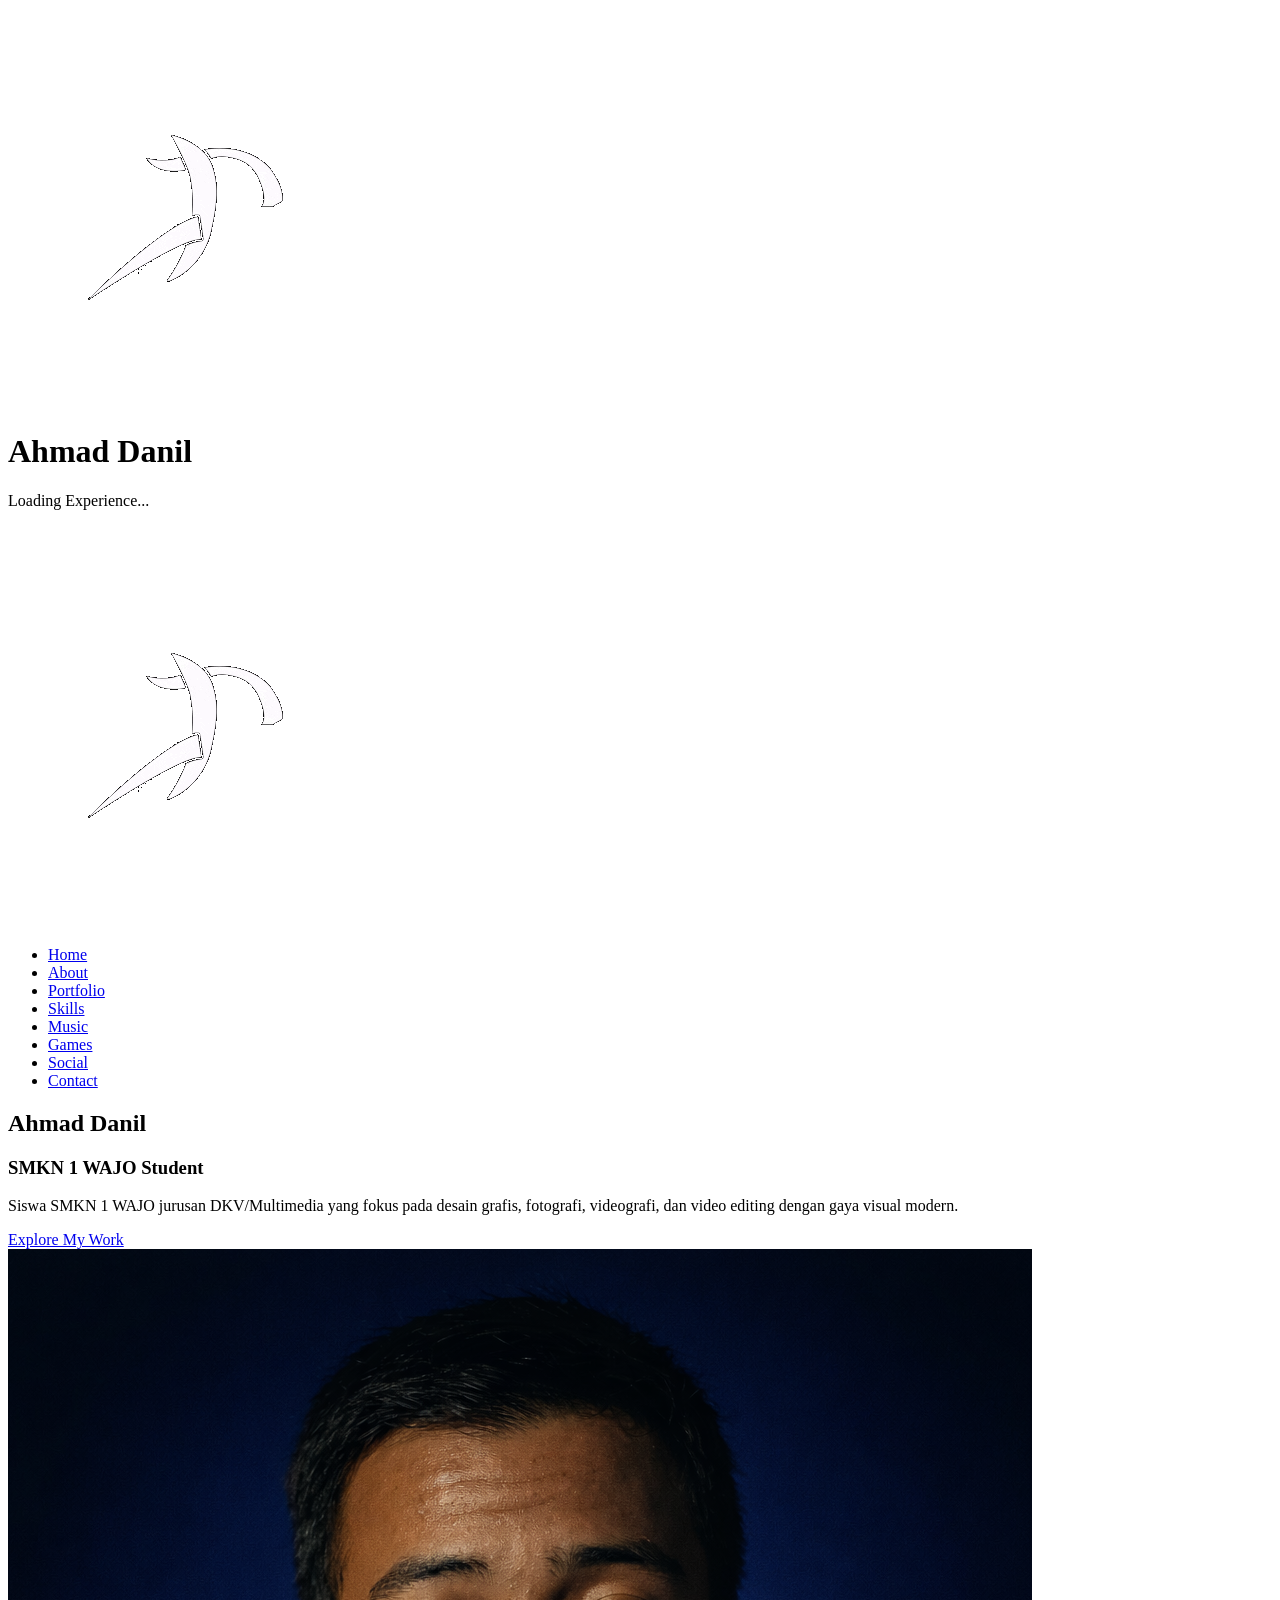
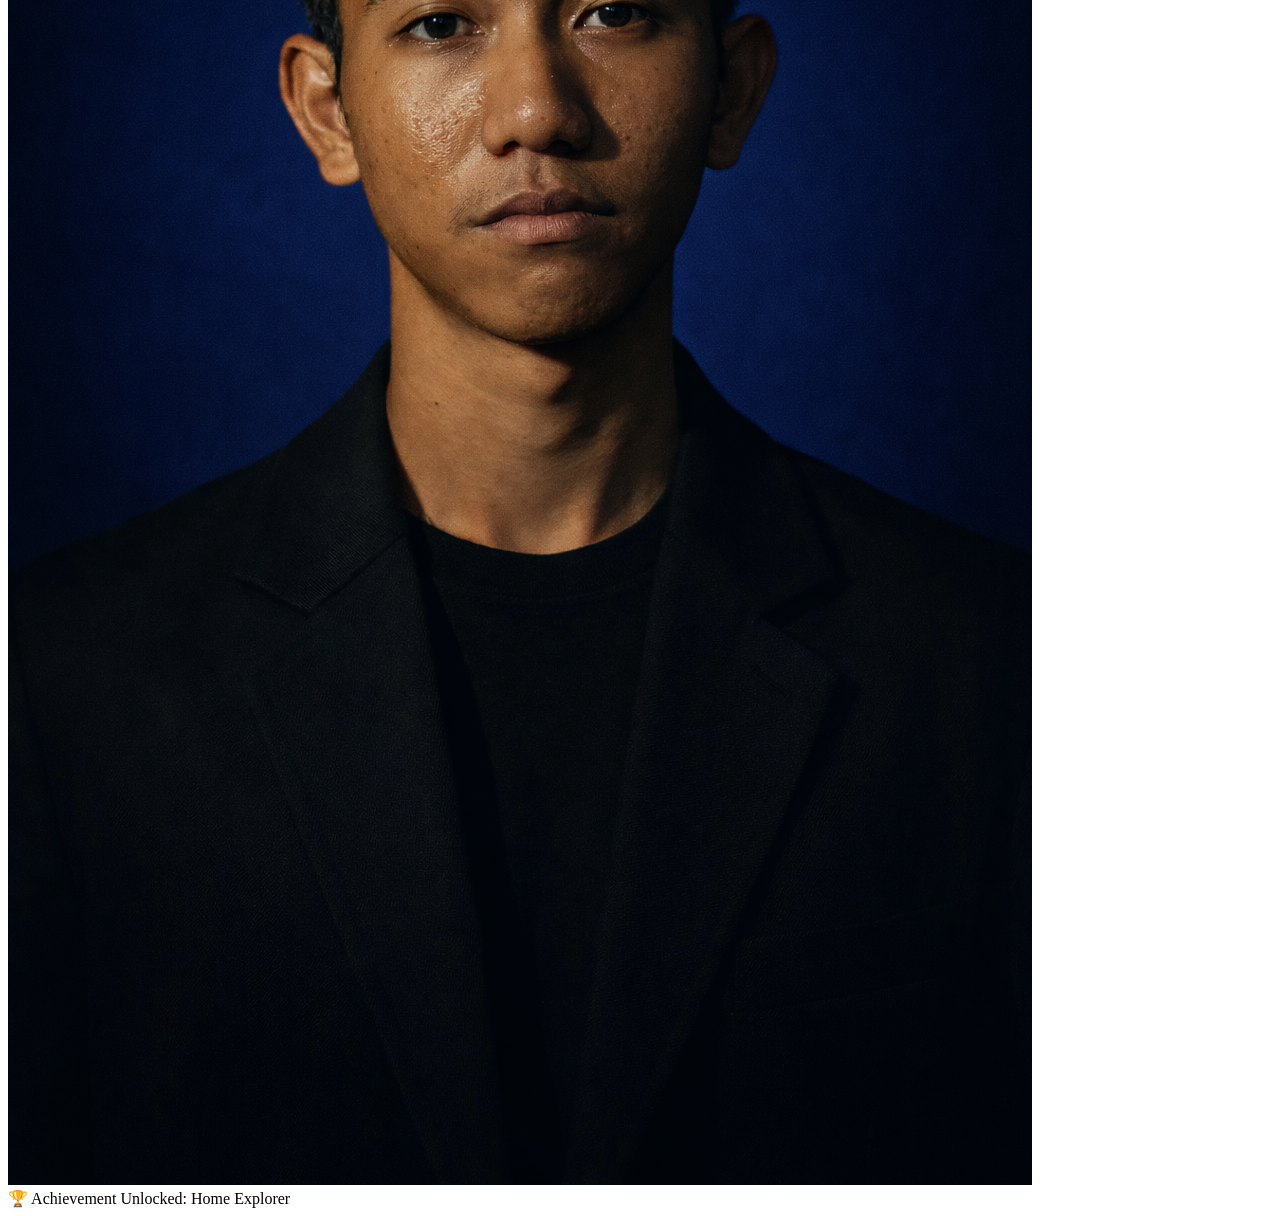
==== index.html @ 78043732 "Add files via upload" ====
<!DOCTYPE html>
<html lang="id">
<head>
  <meta charset="UTF-8">
  <title>Ahmad Danil | Multimedia</title>
  <meta name="viewport" content="width=device-width, initial-scale=1.0">
  <link rel="stylesheet" href="css/style.css">
</head>
<body>

<div id="loader">

  <img src="motion1.gif" class="loader-logo">

  <h1>Ahmad Danil</h1>

  <p>Loading Experience...</p>
  <p id="quote"></p>

</div>

<div class="blob one"></div>
<div class="blob two"></div>

<nav>
  <div class="logo" id="secretLogo">
    <img src="motion1.gif" alt="Logo">
  </div>

  <ul>
    <li><a class="active" href="index.html">Home</a></li>
    <li><a href="about.html">About</a></li>
    <li><a href="portofolio.html">Portfolio</a></li>
    <li><a href="skills.html">Skills</a></li>
    <li><a href="music.html">Music</a></li>
    <li><a href="games.html">Games</a></li>
    <li><a href="social.html">Social</a></li>
    <li><a href="contact.html">Contact</a></li>
  </ul>
</nav>

<section class="hero">
  <div>
    <h1>Ahmad <span>Danil</span></h1>
    <h3>SMKN 1 WAJO Student</h3>
    <p>
      Siswa SMKN 1 WAJO jurusan DKV/Multimedia yang fokus pada desain grafis,
      fotografi, videografi, dan video editing dengan gaya visual modern.
    </p>
    <a href="portofolio.html" class="btn">Explore My Work</a>
  </div>

  <img src="profile.jpg" alt="Ahmad Danil">
</section>

<div id="achievement">
  🏆 Achievement Unlocked:
  Home Explorer
</div>

<script src="js/main.js"></script>
</body>
</html>
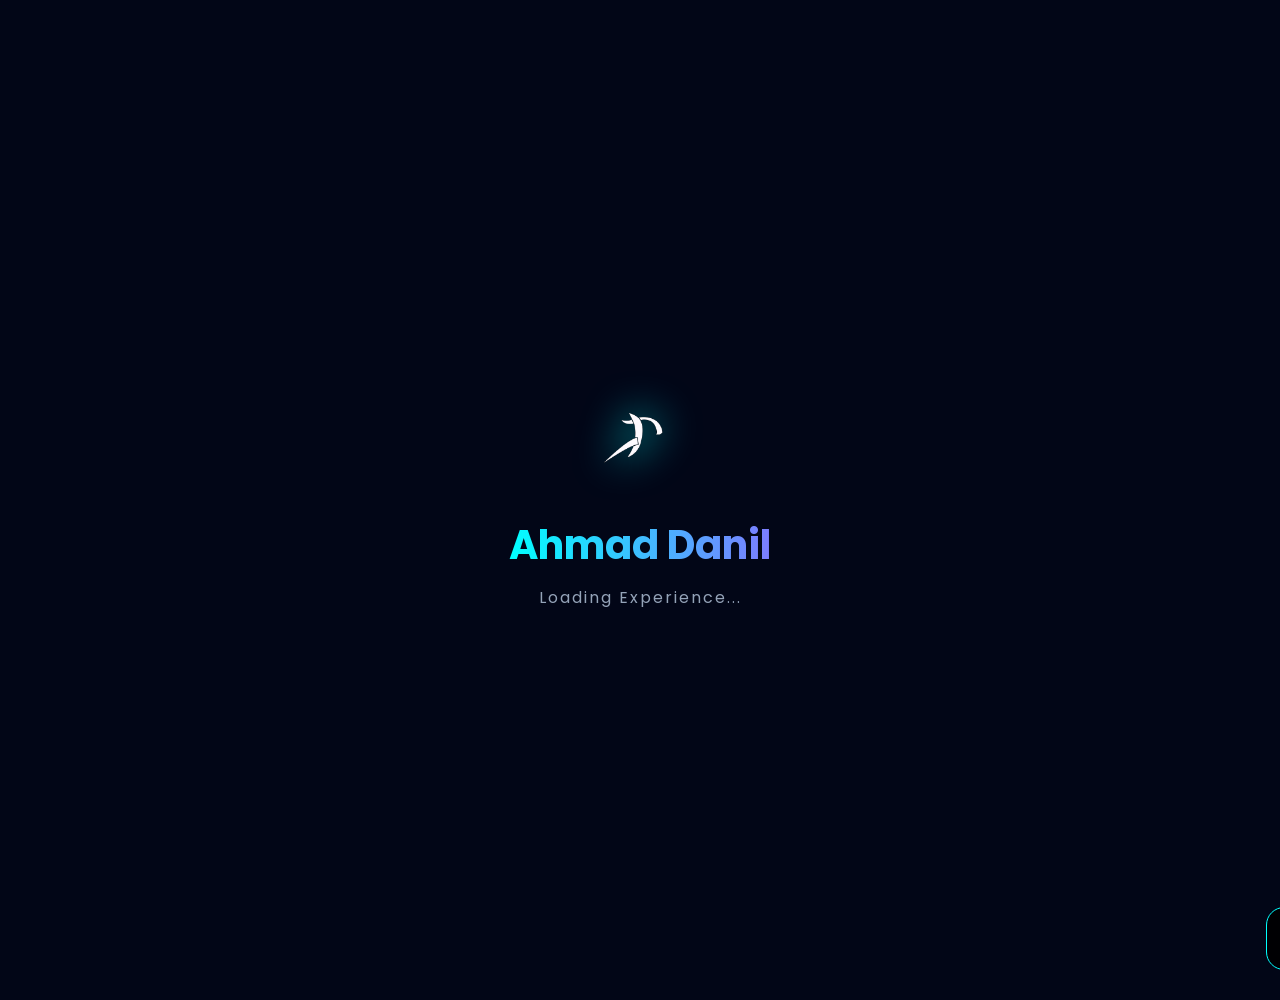
==== commit a81f8b1c: "index.html" ====
--- a/index.html
+++ b/index.html
@@ -4,7 +4,7 @@
   <meta charset="UTF-8">
   <title>Ahmad Danil | Multimedia</title>
   <meta name="viewport" content="width=device-width, initial-scale=1.0">
-  <link rel="stylesheet" href="css/style.css">
+  <link rel="stylesheet" href="style.css">
 </head>
 <body>
 
@@ -58,6 +58,6 @@
   Home Explorer
 </div>
 
-<script src="js/main.js"></script>
+<script src="main.js"></script>
 </body>
 </html>
--- a/style.css
+++ b/style.css
@@ -0,0 +1,1495 @@
+@import url('https://fonts.googleapis.com/css2?family=Poppins:wght@300;400;600;700&display=swap');
+
+:root {
+  --blue: #38bdf8;
+  --purple: #818cf8;
+  --dark: #020617;
+  --glass: rgba(255,255,255,0.08);
+}
+
+* {
+  margin: 0;
+  padding: 0;
+  box-sizing: border-box;
+  font-family: 'Poppins', sans-serif;
+}
+
+body {
+  background: radial-gradient(circle at top, #0f172a, #020617 60%);
+  color: #e5e7eb;
+  overflow-x: hidden;
+}
+
+/* ===== BACKGROUND ANIMATED BLOBS ===== */
+.blob {
+  position: absolute;
+  width: 300px;
+  height: 300px;
+  background: linear-gradient(135deg, var(--blue), var(--purple));
+  filter: blur(120px);
+  opacity: 0.4;
+  animation: float 10s infinite alternate;
+}
+
+.blob.one { top: 10%; left: 5%; }
+.blob.two { bottom: 10%; right: 5%; animation-delay: 3s; }
+
+@keyframes float {
+  from { transform: translateY(0); }
+  to { transform: translateY(-60px); }
+}
+
+/* ===== NAVBAR ===== */
+nav {
+  position: fixed;
+  width: 100%;
+  top: 0;
+  backdrop-filter: blur(12px);
+  background: rgba(2,6,23,.7);
+  display: flex;
+  justify-content: space-between;
+  padding: 18px 70px;
+  z-index: 100;
+}
+
+.logo {
+  font-size: 1.6rem;
+  font-weight: 700;
+  background: linear-gradient(90deg, var(--blue), var(--purple));
+  -webkit-background-clip: text;
+  -webkit-text-fill-color: transparent;
+}
+
+nav ul {
+  list-style: none;
+  display: flex;
+  gap: 30px;
+}
+
+nav ul li a {
+  color: #e5e7eb;
+  text-decoration: none;
+  font-weight: 500;
+  position: relative;
+}
+
+nav ul li a::after {
+  content: "";
+  position: absolute;
+  left: 0;
+  bottom: -6px;
+  width: 0;
+  height: 2px;
+  background: var(--blue);
+  transition: .3s;
+}
+
+nav ul li a:hover::after {
+  width: 100%;
+}
+
+/* ===== HERO ===== */
+.hero {
+  min-height: 100vh;
+  padding: 140px 80px;
+  display: grid;
+  grid-template-columns: 1.2fr 1fr;
+  align-items: center;
+}
+
+.hero h1 {
+  font-size: 3.8rem;
+}
+
+.hero span {
+  background: linear-gradient(90deg, var(--blue), var(--purple));
+  -webkit-background-clip: text;
+  -webkit-text-fill-color: transparent;
+}
+
+.hero p {
+  margin: 20px 0;
+  line-height: 1.9;
+  max-width: 520px;
+}
+
+.btn {
+  display: inline-block;
+  padding: 14px 36px;
+  border-radius: 40px;
+  background: linear-gradient(90deg, var(--blue), var(--purple));
+  color: #020617;
+  font-weight: 600;
+  text-decoration: none;
+  transition: .3s;
+}
+
+.btn:hover {
+  transform: translateY(-5px) scale(1.03);
+  box-shadow: 0 20px 40px rgba(129,140,248,.4);
+}
+
+/* ===== PORTFOLIO CARD ===== */
+.grid {
+  display: grid;
+  grid-template-columns: repeat(auto-fit,minmax(260px,1fr));
+  gap: 30px;
+  padding: 80px;
+}
+
+.card {
+  position: relative;
+  height: 280px;
+  border-radius: 25px;
+  overflow: hidden;
+  background: #020617;
+  cursor: pointer;
+}
+
+.card::before {
+  content: "";
+  position: absolute;
+  inset: 0;
+  background: linear-gradient(180deg, transparent, rgba(2,6,23,.9));
+}
+
+.card h3 {
+  position: absolute;
+  bottom: 20px;
+  left: 20px;
+}
+
+.card:hover {
+  transform: translateY(-10px);
+}
+
+/* ===== SKILLS BAR ===== */
+.skill {
+  margin: 25px 80px;
+}
+
+.skill span {
+  display: flex;
+  justify-content: space-between;
+}
+
+.bar {
+  height: 10px;
+  background: #020617;
+  border-radius: 20px;
+  overflow: hidden;
+  margin-top: 8px;
+}
+
+.bar div {
+  height: 100%;
+  background: linear-gradient(90deg, var(--blue), var(--purple));
+  width: 0;
+  transition: width 1.5s ease;
+}
+/* ===== ABOUT ===== */
+.about-wrap {
+  padding: 60px 80px;
+  display: grid;
+  grid-template-columns: 1fr 1.2fr;
+  gap: 60px;
+  align-items: center;
+}
+
+.about-img img {
+  width: 360px;        /* ukuran FIX */
+  max-width: 100%;    /* biar aman di layar kecil */
+  height: auto;       /* PENTING: anti ke-cut */
+  object-fit: cover;
+  border-radius: 30px;
+  box-shadow: 0 25px 60px rgba(56,189,248,.35);
+  display: block;
+}
+
+.about-text h2 {
+  font-size: 2.4rem;
+}
+
+.about-text h4 {
+  color: #94a3b8;
+  margin-bottom: 20px;
+}
+
+.about-text p {
+  line-height: 1.9;
+  margin-bottom: 15px;
+}
+
+/* TIMELINE */
+.timeline {
+  padding: 60px 80px;
+}
+
+.timeline h2 {
+  margin-bottom: 30px;
+}
+
+.timeline-item {
+  background: rgba(255,255,255,.08);
+  padding: 25px;
+  border-radius: 20px;
+  margin-bottom: 20px;
+  border-left: 4px solid var(--blue);
+}
+
+.timeline-item span {
+  font-weight: 600;
+  color: var(--blue);
+}
+
+/* ===== CONTACT ===== */
+.contact-wrap {
+  padding: 60px 80px;
+  display: grid;
+  grid-template-columns: 1fr 1fr;
+  gap: 50px;
+}
+
+.contact-info {
+  display: grid;
+  gap: 20px;
+}
+
+.contact-card {
+  padding: 30px;
+  border-radius: 25px;
+  background: rgba(255,255,255,.08);
+  transition: .3s;
+}
+
+.contact-card:hover {
+  transform: translateY(-8px);
+  box-shadow: 0 20px 40px rgba(129,140,248,.3);
+}
+
+/* FORM */
+.contact-form {
+  background: rgba(255,255,255,.08);
+  padding: 40px;
+  border-radius: 30px;
+}
+
+.contact-form h3 {
+  margin-bottom: 20px;
+}
+
+.contact-form input,
+.contact-form textarea {
+  width: 100%;
+  padding: 14px;
+  margin-bottom: 15px;
+  border: none;
+  border-radius: 12px;
+  background: #020617;
+  color: #e5e7eb;
+}
+
+.contact-form button {
+  width: 100%;
+  padding: 14px;
+  border: none;
+  border-radius: 30px;
+  background: linear-gradient(90deg, var(--blue), var(--purple));
+  font-weight: 600;
+  cursor: pointer;
+}
+/* ===== SKILLS GRID ===== */
+.skill-grid {
+  padding: 60px 80px;
+  display: grid;
+  grid-template-columns: repeat(auto-fit, minmax(260px,1fr));
+  gap: 30px;
+}
+
+.skill-card {
+  background: rgba(255,255,255,.08);
+  border-radius: 25px;
+  padding: 30px;
+  transition: .4s;
+}
+
+.skill-card:hover {
+  transform: translateY(-10px);
+  box-shadow: 0 25px 50px rgba(129,140,248,.35);
+}
+
+.skill-card h3 {
+  margin-bottom: 8px;
+}
+
+.skill-card p {
+  font-size: .9rem;
+  color: #cbd5f5;
+  margin-bottom: 15px;
+}
+
+/* TOOLS */
+.tools {
+  padding: 40px 80px;
+}
+
+.tools h2 {
+  margin-bottom: 25px;
+}
+
+.tools-grid {
+  display: flex;
+  flex-wrap: wrap;
+  gap: 15px;
+}
+
+.tools-grid span {
+  padding: 10px 18px;
+  background: rgba(255,255,255,.08);
+  border-radius: 30px;
+  font-size: .9rem;
+  transition: .3s;
+}
+
+.tools-grid span:hover {
+  background: linear-gradient(90deg,var(--blue),var(--purple));
+  color: #020617;
+}
+
+/* STATS */
+.stats {
+  padding: 60px 80px 100px;
+  display: grid;
+  grid-template-columns: repeat(auto-fit,minmax(200px,1fr));
+  gap: 30px;
+}
+
+.stat {
+  text-align: center;
+  background: rgba(255,255,255,.08);
+  border-radius: 25px;
+  padding: 40px 20px;
+}
+
+.stat h1 {
+  font-size: 3rem;
+  background: linear-gradient(90deg,var(--blue),var(--purple));
+  -webkit-background-clip: text;
+  -webkit-text-fill-color: transparent;
+}
+/* ===== PORTFOLIO FILTER ===== */
+.portfolio-filter {
+  padding: 20px 80px 50px;
+  display: flex;
+  gap: 15px;
+  flex-wrap: wrap;
+}
+
+.filter-btn {
+  padding: 10px 22px;
+  border-radius: 30px;
+  border: none;
+  background: rgba(255,255,255,.08);
+  color: #e5e7eb;
+  cursor: pointer;
+  transition: .3s;
+}
+
+.filter-btn.active,
+.filter-btn:hover {
+  background: linear-gradient(90deg,var(--blue),var(--purple));
+  color: #020617;
+  font-weight: 600;
+}
+
+/* ===== PORTFOLIO GRID ===== */
+.portfolio-grid {
+  padding: 0 80px 100px;
+  display: grid;
+  grid-template-columns: repeat(auto-fit,minmax(280px,1fr));
+  gap: 30px;
+}
+
+.portfolio-item {
+  position: relative;
+  height: 280px;
+  border-radius: 25px;
+  background: linear-gradient(135deg,#020617,#0f172a);
+  background-size: contain;      /* ⬅️ ini yang penting */
+  background-position: center;
+  background-repeat: no-repeat;
+  overflow: hidden;
+  cursor: pointer;
+  transform: translateY(30px);
+  opacity: 0;
+  transition: .6s;
+}
+
+/* Fake thumbnail */
+.portfolio-item::before {
+  content: "";
+  position: absolute;
+  inset: 0;
+  background: linear-gradient(135deg,rgba(56,189,248,.25),rgba(129,140,248,.15));
+}
+
+/* Overlay */
+.overlay {
+  position: absolute;
+  inset: 0;
+  background: linear-gradient(180deg,transparent,rgba(2,6,23,.95));
+  display: flex;
+  flex-direction: column;
+  justify-content: flex-end;
+  padding: 25px;
+  opacity: 0;
+  transition: .4s;
+}
+
+.portfolio-item:hover .overlay {
+  opacity: 1;
+}
+
+.portfolio-item:hover {
+  transform: translateY(-12px) scale(1.02);
+  box-shadow: 0 30px 60px rgba(129,140,248,.35);
+}
+
+/* Show animation */
+.portfolio-item.show {
+  opacity: 1;
+  transform: translateY(0);
+}
+/* ===== PERSONAL INFO ===== */
+.personal-info {
+  padding: 80px;
+}
+
+.personal-info h2 {
+  margin-bottom: 30px;
+  font-size: 2.2rem;
+}
+
+.info-grid {
+  display: grid;
+  grid-template-columns: repeat(auto-fit, minmax(220px, 1fr));
+  gap: 25px;
+}
+
+.info-item {
+  background: rgba(255,255,255,.08);
+  border-radius: 20px;
+  padding: 25px;
+  transition: .4s;
+  backdrop-filter: blur(10px);
+}
+
+.info-item:hover {
+  transform: translateY(-8px);
+  box-shadow: 0 20px 40px rgba(129,140,248,.35);
+}
+
+.info-item span {
+  display: block;
+  font-size: .75rem;
+  letter-spacing: 1px;
+  color: #93c5fd;
+  margin-bottom: 8px;
+}
+
+.info-item p {
+  font-size: 1rem;
+  font-weight: 500;
+}
+/* ===============================
+   HERO IMAGE FIX (HOME)
+================================ */
+.hero img {
+  width: 320px;      /* ukuran foto */
+  max-width: 100%;
+  height: auto;      /* ANTI KE CUT */
+  object-fit: cover;
+  display: block;
+}
+/* =========================================
+   INTERACTIVE HOME + ABOUT (ONE BLOCK)
+========================================= */
+
+/* HERO IMAGE */
+.hero img {
+  width: 320px;
+  max-width: 100%;
+  border-radius: 22px;
+  animation: float 6s ease-in-out infinite;
+  transition: 0.4s;
+  box-shadow: 0 30px 70px rgba(0,255,255,0.35);
+}
+
+.hero img:hover {
+  transform: scale(1.05) rotate(1deg);
+  box-shadow: 0 40px 90px rgba(0,255,255,0.55);
+}
+
+/* FLOATING */
+@keyframes float {
+  0% { transform: translateY(0); }
+  50% { transform: translateY(-18px); }
+  100% { transform: translateY(0); }
+}
+
+/* HERO TEXT GLOW */
+.hero h1 span {
+  background: linear-gradient(90deg,#00ffff,#7c7cff);
+  -webkit-background-clip: text;
+  -webkit-text-fill-color: transparent;
+  animation: glow 3s infinite alternate;
+}
+
+@keyframes glow {
+  from { text-shadow: 0 0 10px rgba(0,255,255,.3); }
+  to   { text-shadow: 0 0 30px rgba(0,255,255,.9); }
+}
+
+/* BUTTON SHINE */
+.btn {
+  position: relative;
+  overflow: hidden;
+}
+
+.btn::after {
+  content: "";
+  position: absolute;
+  inset: 0;
+  left: -100%;
+  background: linear-gradient(120deg,transparent,rgba(255,255,255,.5),transparent);
+  transition: .6s;
+}
+
+.btn:hover::after {
+  left: 100%;
+}
+
+/* ABOUT IMAGE */
+.about-img img {
+  width: 300px;
+  max-width: 100%;
+  border-radius: 22px;
+  transition: .4s;
+  box-shadow: 0 25px 60px rgba(0,0,0,.45);
+}
+
+.about-img img:hover {
+  transform: scale(1.05) rotate(-1deg);
+}
+
+/* ABOUT INFO CARD */
+.about-info {
+  display: grid;
+  grid-template-columns: repeat(auto-fit,minmax(160px,1fr));
+  gap: 15px;
+  margin-top: 30px;
+}
+
+.about-info div {
+  padding: 16px;
+  border-radius: 14px;
+  background: rgba(255,255,255,.08);
+  backdrop-filter: blur(10px);
+  transition: .35s;
+}
+
+.about-info div:hover {
+  background: rgba(0,255,255,.18);
+  transform: translateY(-6px);
+}
+
+.about-info span {
+  display: block;
+  font-size: 12px;
+  color: #00ffff;
+  margin-bottom: 4px;
+}
+
+/* SCROLL FADE */
+section,
+.about-img,
+.about-text {
+  opacity: 0;
+  transform: translateY(40px);
+  transition: .8s ease;
+}
+
+.show {
+  opacity: 1;
+  transform: translateY(0);
+}
+body {
+  padding-top: 100px;
+}
+.page-title {
+  padding: 140px 80px 60px;
+  text-align: center;
+}
+
+.page-title h1 {
+  font-size: 3rem;
+}
+
+.page-title p {
+  color: #94a3b8;
+}
+.logo img {
+  width: 42px;
+  height: 42px;
+  object-fit: cover;
+  border-radius: 30%;
+}
+nav {
+  padding: 8px 50px; 
+  min-height: auto;
+}
+nav {
+  display: flex;
+  align-items: center;
+}
+.portfolio-item {
+  position: relative;
+  height: 280px;
+  border-radius: 25px;
+  overflow: hidden;
+
+  /* BLUR BACKGROUND */
+  background-size: cover;
+  background-position: center;
+}
+
+/* layer blur */
+.portfolio-item::before {
+  content: "";
+  position: absolute;
+  inset: 0;
+  background: inherit; /* PAKE GAMBAR YANG SAMA */
+  background-size: cover;
+  background-position: center;
+  filter: blur(22px);
+  transform: scale(1.2);
+  opacity: .6;
+}
+.portfolio-item::after {
+  content: "";
+  position: absolute;
+  inset: 0;
+  background: inherit;
+  background-size: contain; 
+  background-position: center;
+  background-repeat: no-repeat;
+  z-index: 2;
+}
+.overlay {
+  position: absolute;
+  inset: 0;
+  z-index: 3;
+
+  display: flex;
+  flex-direction: column;
+  justify-content: flex-end;
+
+  padding: 25px;
+  background: linear-gradient(180deg, transparent, rgba(2,6,23,.95));
+  opacity: 0;
+  transition: .4s;
+}
+.music-grid,
+.game-grid,
+.social-grid {
+  padding: 80px;
+  display: grid;
+  grid-template-columns: repeat(auto-fit,minmax(250px,1fr));
+  gap: 30px;
+}
+
+.music-card,
+.game-card,
+.social-card {
+  position: relative;
+  overflow: hidden;
+  border-radius: 24px;
+  background: rgba(255,255,255,.08);
+  backdrop-filter: blur(10px);
+  transition: .4s;
+  text-decoration: none;
+  color: white;
+}
+
+.music-card:hover,
+.game-card:hover,
+.social-card:hover {
+  transform: translateY(-10px) scale(1.03);
+  box-shadow: 0 30px 60px rgba(0,255,255,.25);
+}
+
+.music-card img,
+.game-card img,
+.social-card img {
+  width: 100%;
+  height: 240px;
+  object-fit: cover;
+}
+
+.social-card {
+  padding: 25px;
+  text-align: center;
+}
+
+.social-card img {
+  width: 90px;
+  height: 90px;
+  object-fit: contain;
+}
+/* ===================================
+   MUSIC / GAME / SOCIAL
+=================================== */
+
+.music-grid,
+.game-grid,
+.social-grid {
+
+  padding: 80px;
+  display: grid;
+
+  grid-template-columns:
+  repeat(auto-fit,minmax(260px,1fr));
+
+  gap: 30px;
+}
+
+.music-card,
+.game-card,
+.social-card {
+
+  position: relative;
+  overflow: hidden;
+  border-radius: 24px;
+
+  background: rgba(255,255,255,.08);
+
+  backdrop-filter: blur(12px);
+
+  transition: .4s;
+}
+
+.music-card:hover,
+.game-card:hover,
+.social-card:hover {
+
+  transform: translateY(-10px) scale(1.03);
+
+  box-shadow:
+  0 30px 60px rgba(0,255,255,.25);
+}
+
+.music-card img,
+.game-card img {
+
+  width: 100%;
+  height: 260px;
+  object-fit: cover;
+}
+
+.social-card {
+
+  padding: 40px 20px;
+  text-align: center;
+  text-decoration: none;
+  color: white;
+}
+
+.social-card img {
+
+  width: 90px;
+  height: 90px;
+  object-fit: contain;
+  margin-bottom: 20px;
+}
+
+.spotify-section {
+
+  padding: 0 80px 100px;
+}
+
+.spotify-section h2 {
+
+  margin-bottom: 20px;
+}
+
+.overlay {
+
+  position: absolute;
+  inset: 0;
+
+  background:
+  linear-gradient(
+    180deg,
+    transparent,
+    rgba(2,6,23,.95)
+  );
+
+  display: flex;
+  flex-direction: column;
+  justify-content: flex-end;
+
+  padding: 25px;
+
+  transition: .4s;
+}
+
+.page-title {
+
+  padding: 150px 80px 60px;
+  text-align: center;
+}
+
+.page-title h1 {
+
+  font-size: 3rem;
+  margin-bottom: 10px;
+}
+
+.page-title p {
+
+  color: #94a3b8;
+}
+.music-grid{
+  display:grid;
+  grid-template-columns:
+  repeat(auto-fit,minmax(220px,1fr));
+
+  gap:25px;
+  padding:40px 80px;
+}
+
+.music-card{
+  position:relative;
+  aspect-ratio:1/1;
+  border-radius:24px;
+  overflow:hidden;
+  cursor:pointer;
+
+  transition:.4s;
+  background:#111827;
+}
+
+.music-card img{
+  width:100%;
+  height:100%;
+  object-fit:cover;
+  transition:.5s;
+}
+
+.music-overlay{
+  position:absolute;
+  inset:0;
+
+  background:linear-gradient(
+    to top,
+    rgba(0,0,0,.8),
+    transparent
+  );
+
+  display:flex;
+  flex-direction:column;
+  justify-content:flex-end;
+
+  padding:20px;
+}
+
+.music-card:hover{
+  transform:translateY(-10px);
+  box-shadow:0 25px 60px rgba(0,255,255,.25);
+}
+
+.music-card:hover img{
+  transform:scale(1.08);
+}
+/* =========================
+   GAMES
+========================= */
+
+.games-section {
+  padding: 40px 80px;
+}
+
+.games-section h2 {
+  margin-bottom: 25px;
+  font-size: 2rem;
+}
+
+.games-grid {
+  display: grid;
+  grid-template-columns: repeat(auto-fit,minmax(220px,1fr));
+  gap: 25px;
+}
+
+/* 1:1 CARD */
+.game-card {
+  position: relative;
+  aspect-ratio: 1 / 1;
+  border-radius: 25px;
+  overflow: hidden;
+  display: block;
+  background: #111827;
+  transition: .4s;
+  text-decoration: none;
+}
+
+.game-card img {
+  width: 100%;
+  height: 100%;
+  object-fit: cover;
+  transition: .5s;
+}
+
+/* OVERLAY */
+.game-overlay {
+  position: absolute;
+  inset: 0;
+  background: linear-gradient(
+    to top,
+    rgba(0,0,0,.9),
+    rgba(0,0,0,.1)
+  );
+
+  display: flex;
+  align-items: end;
+  padding: 20px;
+}
+
+.game-overlay h3 {
+  color: white;
+  font-size: 1.2rem;
+}
+
+/* HOVER */
+.game-card:hover {
+  transform: translateY(-10px);
+  box-shadow: 0 25px 60px rgba(0,255,255,.25);
+}
+
+.game-card:hover img {
+  transform: scale(1.08);
+}
+.hero {
+  display: grid;
+  grid-template-columns: 1fr 1fr;
+  align-items: center;
+}
+
+.hero img {
+  width: 360px;
+  justify-self: end;
+  margin-right: 120px;
+  border-radius: 28px;
+}
+
+/* ===== MUSIC TITLE CENTER ===== */
+
+.favorite-section h2,
+.spotify-section h2{
+
+  text-align:center;
+
+  font-size:2rem;
+
+  margin-bottom:35px;
+}
+
+/* GLOW LINE */
+.favorite-section h2::after,
+.spotify-section h2::after{
+
+  content:"";
+
+  display:block;
+
+  width:90px;
+  height:4px;
+
+  margin:12px auto 0;
+
+  border-radius:20px;
+
+  background:linear-gradient(
+    90deg,
+    #00ffff,
+    #7c7cff
+  );
+}
+
+html{
+  scroll-behavior:smooth;
+}
+
+/* ===== CUSTOM SCROLLBAR ===== */
+
+html{
+  scroll-behavior:smooth;
+}
+
+::-webkit-scrollbar{
+  width:12px;
+}
+
+::-webkit-scrollbar-track{
+  background:#020617;
+}
+
+::-webkit-scrollbar-thumb{
+
+  background:linear-gradient(
+    180deg,
+    #00ffff,
+    #7c7cff
+  );
+
+  border-radius:20px;
+
+  border:2px solid #020617;
+}
+
+::-webkit-scrollbar-thumb:hover{
+
+  background:linear-gradient(
+    180deg,
+    #38bdf8,
+    #818cf8
+  );
+}
+
+::-webkit-scrollbar-button{
+  display:block;
+  height:14px;
+  background:#111827;
+}
+
+/* =========================
+   LOADING SCREEN
+========================= */
+
+#loader{
+
+  position:fixed;
+  inset:0;
+
+  background:#020617;
+
+  display:flex;
+  flex-direction:column;
+  justify-content:center;
+  align-items:center;
+
+  z-index:999999;
+
+  transition:1s ease;
+}
+
+/* LOGO */
+.loader-logo{
+
+  width:120px;
+  height:120px;
+
+  object-fit:cover;
+
+  margin-bottom:20px;
+
+  filter:
+  drop-shadow(0 0 20px #00ffff);
+
+  animation:
+  floatLogo 3s ease-in-out infinite;
+}
+
+/* TITLE */
+#loader h1{
+
+  font-size:2.5rem;
+
+  background:linear-gradient(
+    90deg,
+    #00ffff,
+    #7c7cff
+  );
+
+  -webkit-background-clip:text;
+  -webkit-text-fill-color:transparent;
+
+  margin-bottom:10px;
+}
+
+/* TEXT */
+#loader p{
+
+  color:#94a3b8;
+
+  letter-spacing:2px;
+
+  animation:
+  pulse 2s infinite;
+}
+
+/* FLOAT */
+@keyframes floatLogo{
+
+  0%{
+    transform:translateY(0);
+  }
+
+  50%{
+    transform:translateY(-12px);
+  }
+
+  100%{
+    transform:translateY(0);
+  }
+}
+
+/* PULSE */
+@keyframes pulse{
+
+  0%{
+    opacity:.4;
+  }
+
+  50%{
+    opacity:1;
+  }
+
+  100%{
+    opacity:.4;
+  }
+}
+
+/* HIDE */
+.loader-hide{
+
+  opacity:0;
+  visibility:hidden;
+}
+
+/* =========================
+   PAGE TRANSITION
+========================= */
+
+body{
+
+  opacity:0;
+
+  transform:translateY(20px);
+
+  transition:
+  opacity .6s ease,
+  transform .6s ease;
+}
+
+/* PAGE READY */
+body.page-loaded{
+
+  opacity:1;
+
+  transform:translateY(0);
+}
+
+/* EXIT */
+body.fade-out{
+
+  opacity:0;
+
+  transform:translateY(20px);
+}
+
+/* =========================
+   CYBER MODE
+========================= */
+
+body.cyber-mode{
+
+  filter:
+  hue-rotate(120deg)
+  saturate(1.4);
+
+  transition:1s;
+}
+
+/* =========================
+   ACHIEVEMENT
+========================= */
+
+#achievement{
+
+  position:fixed;
+
+  bottom:30px;
+  right:30px;
+
+  background:
+  rgba(0,0,0,.85);
+
+  padding:18px 25px;
+
+  border-radius:18px;
+
+  border:
+  1px solid #00ffff;
+
+  color:white;
+
+  transform:
+  translateX(400px);
+
+  transition:.6s;
+
+  z-index:999999;
+}
+
+#achievement.show{
+
+  transform:
+  translateX(0);
+}
+
+/* =========================
+   MATRIX MODE
+========================= */
+
+body.matrix-mode{
+
+  filter:
+  hue-rotate(220deg)
+  brightness(.9);
+}
+
+/* SECRET PLAYER */
+
+#secret-player{
+
+  position:fixed;
+
+  bottom:30px;
+  left:30px;
+
+  width:320px;
+
+  opacity:0;
+  visibility:hidden;
+
+  transform:
+  translateY(30px);
+
+  transition:.5s;
+
+  z-index:999999;
+}
+
+#secret-player.show{
+
+  opacity:1;
+  visibility:visible;
+
+  transform:
+  translateY(0);
+}
+
+/* SECRET PLAYER */
+
+#secret-player{
+
+  position:fixed;
+
+  bottom:30px;
+  left:30px;
+
+  z-index:999999;
+
+  opacity:0;
+  visibility:hidden;
+
+  transform:translateY(20px);
+
+  transition:.4s;
+}
+
+#secret-player.show{
+
+  opacity:1;
+  visibility:visible;
+
+  transform:translateY(0);
+}
+
+/* PLAYER */
+
+#rickroll-player{
+
+  border:none;
+
+  border-radius:18px;
+
+  box-shadow:
+  0 20px 50px rgba(0,0,0,.45);
+}
+
+/* CLOSE */
+
+#close-player{
+
+  position:absolute;
+
+  top:-10px;
+  left:-10px;
+
+  width:28px;
+  height:28px;
+
+  border:none;
+
+  border-radius:50%;
+
+  cursor:pointer;
+
+  background:#ff4d4d;
+
+  color:white;
+
+  font-weight:bold;
+
+  z-index:2;
+}
+
+/* RANDOM QUOTE */
+
+#quote{
+
+  margin-top:15px;
+
+  color:#94a3b8;
+
+  font-size:.95rem;
+
+  letter-spacing:.5px;
+
+  opacity:.8;
+}
+
+/* =========================
+   MOBILE RESPONSIVE
+========================= */
+
+@media (max-width:768px){
+
+  /* NAVBAR */
+  nav{
+
+    padding:12px 20px;
+
+    flex-direction:column;
+
+    gap:15px;
+  }
+
+  nav ul{
+
+    gap:15px;
+
+    flex-wrap:wrap;
+
+    justify-content:center;
+  }
+
+  /* HERO */
+  .hero{
+
+    grid-template-columns:1fr;
+
+    text-align:center;
+
+    padding:140px 25px 80px;
+  }
+
+  .hero h1{
+
+    font-size:2.2rem;
+  }
+
+  .hero p{
+
+    margin:auto;
+  }
+
+  .hero img{
+
+    width:240px;
+
+    margin:auto;
+  }
+
+  /* ABOUT */
+  .about-wrap{
+
+    grid-template-columns:1fr;
+
+    padding:40px 25px;
+
+    text-align:center;
+  }
+
+  .about-img img{
+
+    margin:auto;
+  }
+
+  /* GRID */
+  .portfolio-grid,
+  .music-grid,
+  .games-grid,
+  .social-grid{
+
+    padding:20px;
+
+    grid-template-columns:1fr;
+  }
+
+  /* PAGE TITLE */
+  .page-title{
+
+    padding:140px 20px 40px;
+  }
+
+  .page-title h1{
+
+    font-size:2rem;
+  }
+
+  /* CONTACT */
+  .contact-wrap{
+
+    grid-template-columns:1fr;
+
+    padding:40px 20px;
+  }
+
+  /* SPOTIFY */
+  iframe{
+
+    width:100%;
+  }
+
+  /* SECRET PLAYER */
+  #secret-player{
+
+    left:50%;
+
+    transform:
+    translateX(-50%);
+  }
+
+}
